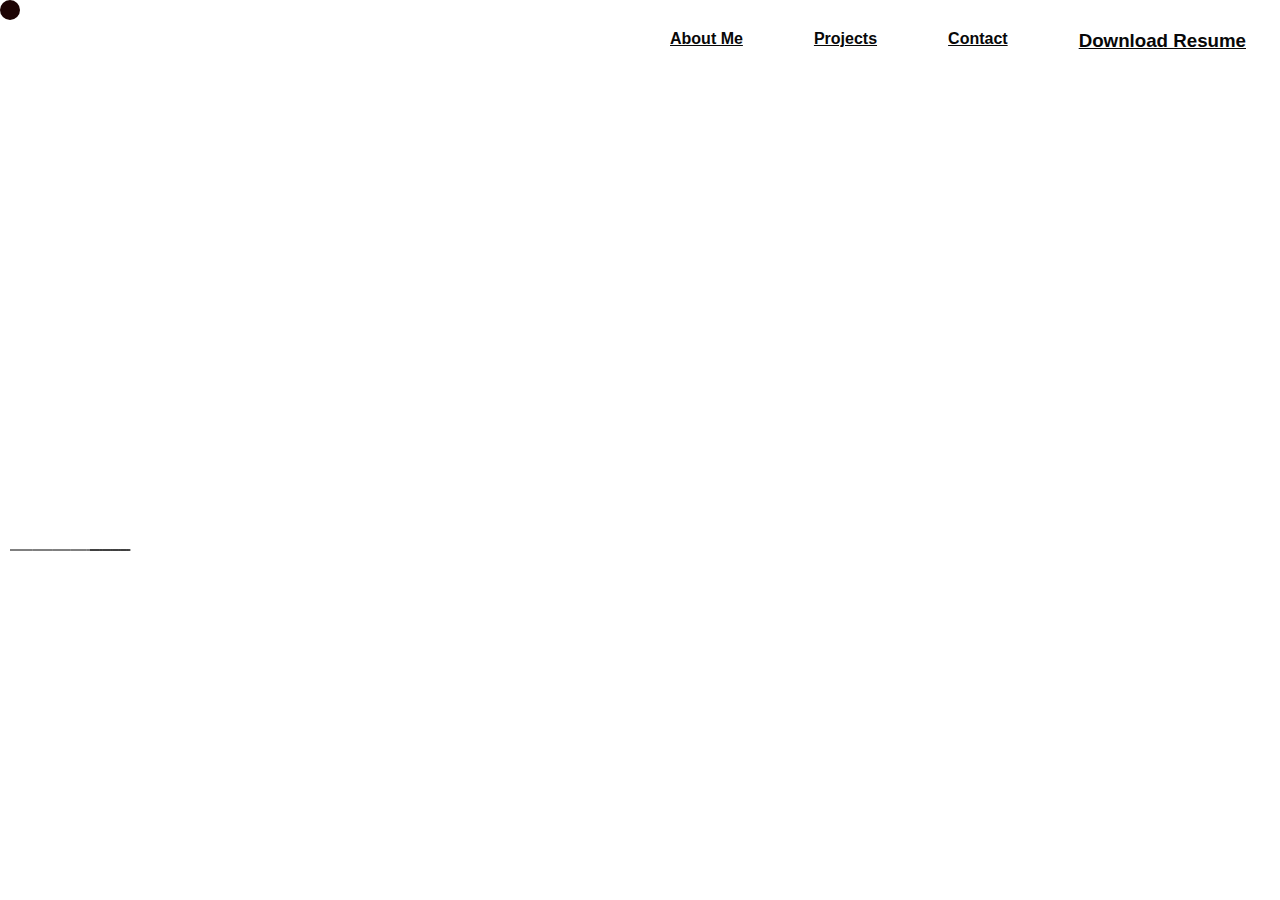
==== index.html @ f596b378 "Update index.html" ====
<!DOCTYPE html>
<html lang="en">
<head>
    <meta charset="UTF-8">
    <meta name="viewport" content="width=device-width, initial-scale=1.0">
    <title>Madgula Raghu Siddharth</title>
    <link rel="stylesheet" href="style.css">
</head>
<body>
    <div id="main">
    <div id="cursor"></div>
        <div id="right-nav">
            <h4><a href="about.html">About Me</a></h4>
            <h4><a href="https://github.com/madgulas">Projects</a></h4>
            <h4><a href="contact.html">Contact</a></h4>
            <h3><a href="./files/Sof_resume.pdf" download="Sof_resume">Download Resume</a></h3>
        </div>
        <div id="left-nav">
            <h4>Hi I am</h4>
            <h3>Madgula Raghu Siddharth</h3>
            <br>
            <h2><u>Full Stack Developer</u></h2>
            <p>I'm a self thought Full stack developer who has industry experience of 10 years. I'm currently working for Amazon and 
                been a part of the organization for last 10 years working in different domain and a variety of teams. I'm curretly looking
                for a Full Stack Developer role or a Managerial Role due to my past expereinces.</p>
            <br>
           <button style="cursor: pointer;" onclick= "location.href='contact.html';"><h2>Hire Me</h2></button> 
        </div>
            <div id="string">
                <svg width="250%" height="260">
                    <path d="M 10 100 Q 200 100 90 100" stroke="black" fill="transparent"/>
                </svg>
            </div>
        <div id="projects">
             <div id="project1" onclick="location.href='#';" style="cursor: pointer;" class="zoom"></div>
             <div id="project2" onclick="location.href="https://madgulas.github.io/JavaScriptMini/list.html";" style="cursor: pointer;" class="zoom"></div>
             <div id="project3" onclick="location.href='#';" style="cursor: pointer;" class="zoom"></div>
             <div id="project4" onclick="location.href='#';" style="cursor: pointer;" class="zoom"></div>
             <div id="project5" onclick="location.href='#';" style="cursor: pointer;" class="zoom"></div>
        </div>

    
    </div>
    
<script src="https://cdnjs.cloudflare.com/ajax/libs/gsap/3.12.5/gsap.min.js" integrity="sha512-7eHRwcbYkK4d9g/6tD/mhkf++eoTHwpNM9woBxtPUBWm67zeAfFC+HrdoE2GanKeocly/VxeLvIqwvCdk7qScg==" crossorigin="anonymous" referrerpolicy="no-referrer"></script>
<script src="script.js"></script> 
</body>
</html>
---- style.css ----
*{
    padding: 0;
    margin: 0;
    box-sizing: border-box;
    font-family: 'Gill Sans', 'Gill Sans MT', Calibri, 'Trebuchet MS', sans-serif;
}

html, body{
    width: 100%;
    height: 100%;
    
    
}
#right-nav{
    display: flex;
    justify-content: space-between;
    position: absolute;
    margin: 30px 30px;
    width: 45%;
    left: 50%;
   
}
#string{
    display: flex;
    position: absolute;
    width: 100%;
    height: 40%;
    top: 50%;
 
}

#left-nav{
    width: 50%;
    text-align: left;
    padding-left: 40px;
    border-radius: 10px;
    padding-top: 20px;
    justify-content: left;
    position: absolute;
    top: 20%;
    height: 30%;
    background-color: rgb(205, 241, 251);

}
#left-nav h1{
    padding-top: 10px;
}
#left-nav h3{
    padding-top: 10px;
}
#left-nav h3:hover{
    font-size: 25px;
    transition: 1s;
    font-weight: 700;
    color: rgb(18, 6, 5);

}
#left-nav p:hover{
    font-size: 18px;
    transition: 1s;
    font-weight: 500;
    color: rgb(18, 6, 5);

}
#left-nav button{
    width: 100px;
    top: 10px;
    border-radius: 8px;
    color:rgb(106, 106, 249);
}
#left-nav button:hover{
    font-weight: 500;
    width:150px;
    height:30px;
    transition: 2s;
    background-color: rgb(151, 247, 151);

}
#right-nav a{
    color: rgb(8, 8, 8);
    width: 100px;
    height: 50px;
    transition: 1s;
}
#right-nav a:hover{
    font-size: 30px;
    width: 70px;
    height: 50px;
    color: rgb(4, 90, 249);
  
}
#projects{
    display: flex;
    position: absolute;
    justify-content: space-between;
    top: 75%;
    height: 20%;
    width: 100%;
    border-style: double;
    
    
}
.zoom{
    transition: 1.5s;
}
.zoom:hover{
    transform: scale(1.3);
}
#project1{  
    text-align: justify;
    position: relative;
    justify-content: center;
    display: flex;
    background-color: rgb(8, 7, 7);
    width: 20%;
    border-radius: 10px;
    border-color: rgb(4, 90, 249);
    background: url(files/Python.JPG);
    
    background-position: center;
    object-fit: contain;
    background-size: cover;
}
#project2{
    position: relative;
    justify-content: center;
    display: flex;
    background-color: rgb(17, 17, 17);
    width: 20%;
    border-radius: 10px;
    border-color: rgb(11, 12, 12);
    background: url(files/JavaScript.png);
    background-position: center;
    object-fit: contain;
    background-size: cover;
}  
#project3{
    position: relative;
    justify-content: center;
    display: flex;
    background-color: rgb(10, 10, 10);
    width: 20%;
    border-radius: 10px;
    border-color: rgb(4, 90, 249);
    background: url(files/sql.png);
    background-position: center;
    object-fit: contain;
    background-size: cover;

}
#project4{
    position: relative;
    justify-content: center;
    display: flex;
    background-color: rgb(13, 13, 12);
    width: 20%;
    border-radius: 10px;
    border-color: rgb(4, 90, 249);
    background: url(files/css.png);
    background-position: center;
    object-fit: contain;
    background-size: cover;   
}
#project5{
    position: relative;
    justify-content: center;
    border-radius: 10px;
    border-color: rgb(4, 90, 249);
    display: flex;
    background-color: rgb(16, 16, 16);
    width: 20%;
    background: url(https://miro.medium.com/v2/resize:fit:1400/1*m0H6-tUbW6grMlezlb52yw.png);
    background-position: center;
    object-fit: contain;
    background-size: cover;
}
#cursor{
    width: 20px;
    height: 20px;
    position: fixed;
    border-radius: 50%;
    background-color: rgb(29, 4, 4);
}
/* #about-me{
    padding-left: 10px;
    margin:0;
    box-sizing: border-box;
    width: 100%;
    height: 100%;
    
   
}  */
#info{
    font-family: sans-serif;
    justify-content: center;
    align-items: center;
    background-color: rgb(253, 246, 235);
    width: 50%;
    height: 130%;
    position: absolute;
    top: 10%;
    left: 20%;
    box-shadow: 0 0 10px rgba(0, 0, 0, 0.1);
    padding-left: 20px;
    padding-right: 20px;
    border-radius: 10px;
    margin:auto;
    
}
#about-me{
    height: 150%;
    background-color: rgb(251, 252, 252);
}


#back{
    font-weight: 500px;
    font-size: large;
    top: 20px;
    left: 20px;
    position: absolute;
    transition: 1s;
    color: rgb(214, 82, 82);

}
#back:hover{
    color: rgb(0, 149, 255);
    font-size: 30px;  
}











@media (max-width: 500px){
    #main{
        flex-direction: column;
    }
    #main #left{
        width: 100%;
    
    }
    #main #right{
        width: 100%;
    }
}
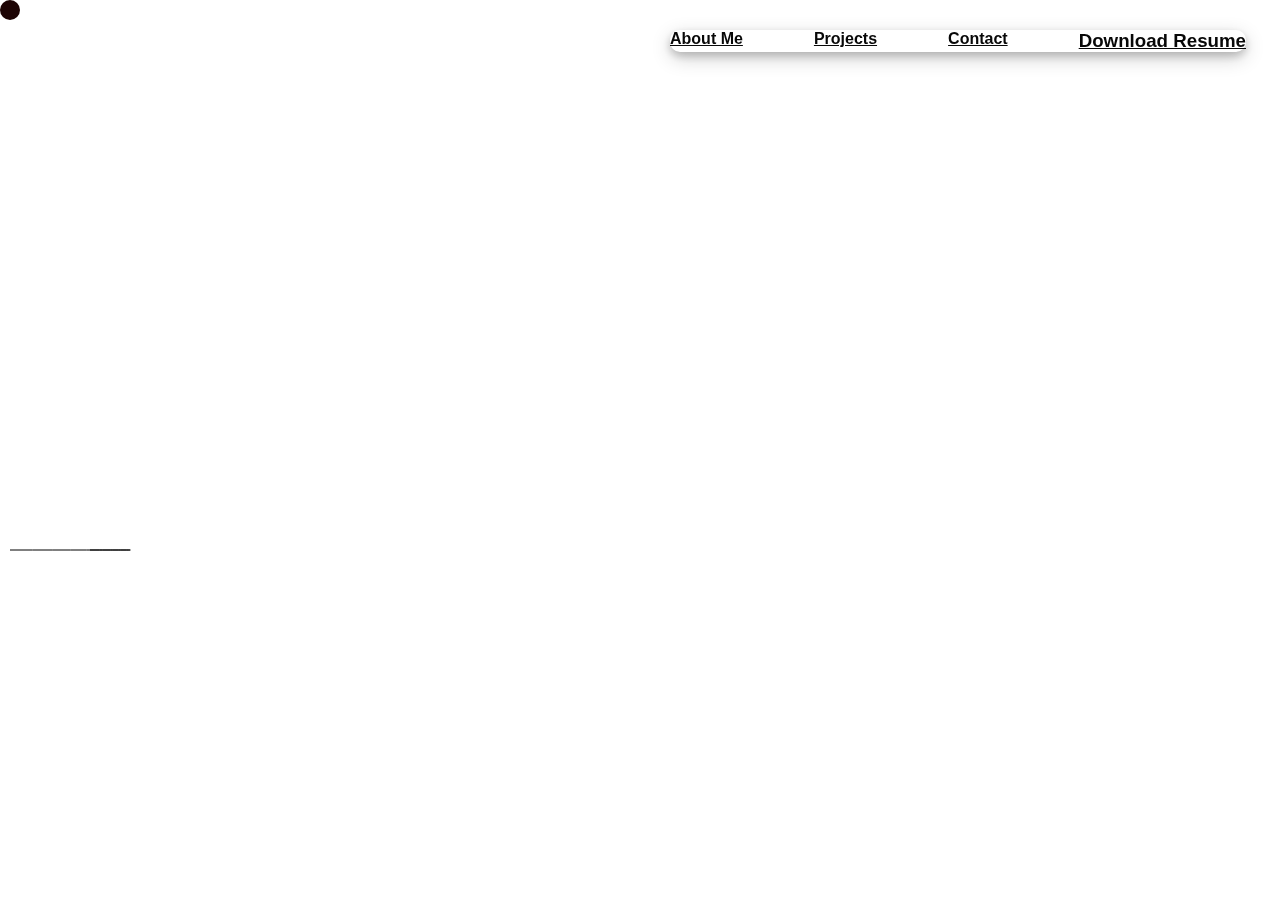
==== commit 9d5b50af: "Initial Commit" ====
--- a/index.html
+++ b/index.html
@@ -33,7 +33,7 @@
             </div>
         <div id="projects">
              <div id="project1" onclick="location.href='#';" style="cursor: pointer;" class="zoom"></div>
-             <div id="project2" onclick="location.href="https://madgulas.github.io/JavaScriptMini/list.html";" style="cursor: pointer;" class="zoom"></div>
+             <div id="project2" onclick="window.location.href='https://madgulas.github.io/JavaScriptMini/list.html';" style="cursor: pointer;" class="zoom"></div>
              <div id="project3" onclick="location.href='#';" style="cursor: pointer;" class="zoom"></div>
              <div id="project4" onclick="location.href='#';" style="cursor: pointer;" class="zoom"></div>
              <div id="project5" onclick="location.href='#';" style="cursor: pointer;" class="zoom"></div>
@@ -45,4 +45,4 @@
 <script src="https://cdnjs.cloudflare.com/ajax/libs/gsap/3.12.5/gsap.min.js" integrity="sha512-7eHRwcbYkK4d9g/6tD/mhkf++eoTHwpNM9woBxtPUBWm67zeAfFC+HrdoE2GanKeocly/VxeLvIqwvCdk7qScg==" crossorigin="anonymous" referrerpolicy="no-referrer"></script>
 <script src="script.js"></script> 
 </body>
-</html>
+</html>--- a/style.css
+++ b/style.css
@@ -18,6 +18,8 @@
     margin: 30px 30px;
     width: 45%;
     left: 50%;
+    box-shadow: 0 4px 8px 0 rgba(0, 0, 0, 0.2), 0 6px 20px 0 rgba(0, 0, 0, 0.19);
+    border-radius: 10px;
    
 }
 #string{
@@ -40,6 +42,7 @@
     top: 20%;
     height: 30%;
     background-color: rgb(205, 241, 251);
+    box-shadow: 0 4px 8px 0 rgba(0, 0, 0, 0.2), 0 6px 20px 0 rgba(0, 0, 0, 0.19);
 
 }
 #left-nav h1{
@@ -97,6 +100,7 @@
     height: 20%;
     width: 100%;
     border-style: double;
+    box-shadow: 0 4px 8px 0 rgba(0, 0, 0, 0.2), 0 6px 20px 0 rgba(0, 0, 0, 0.19);
     
     
 }
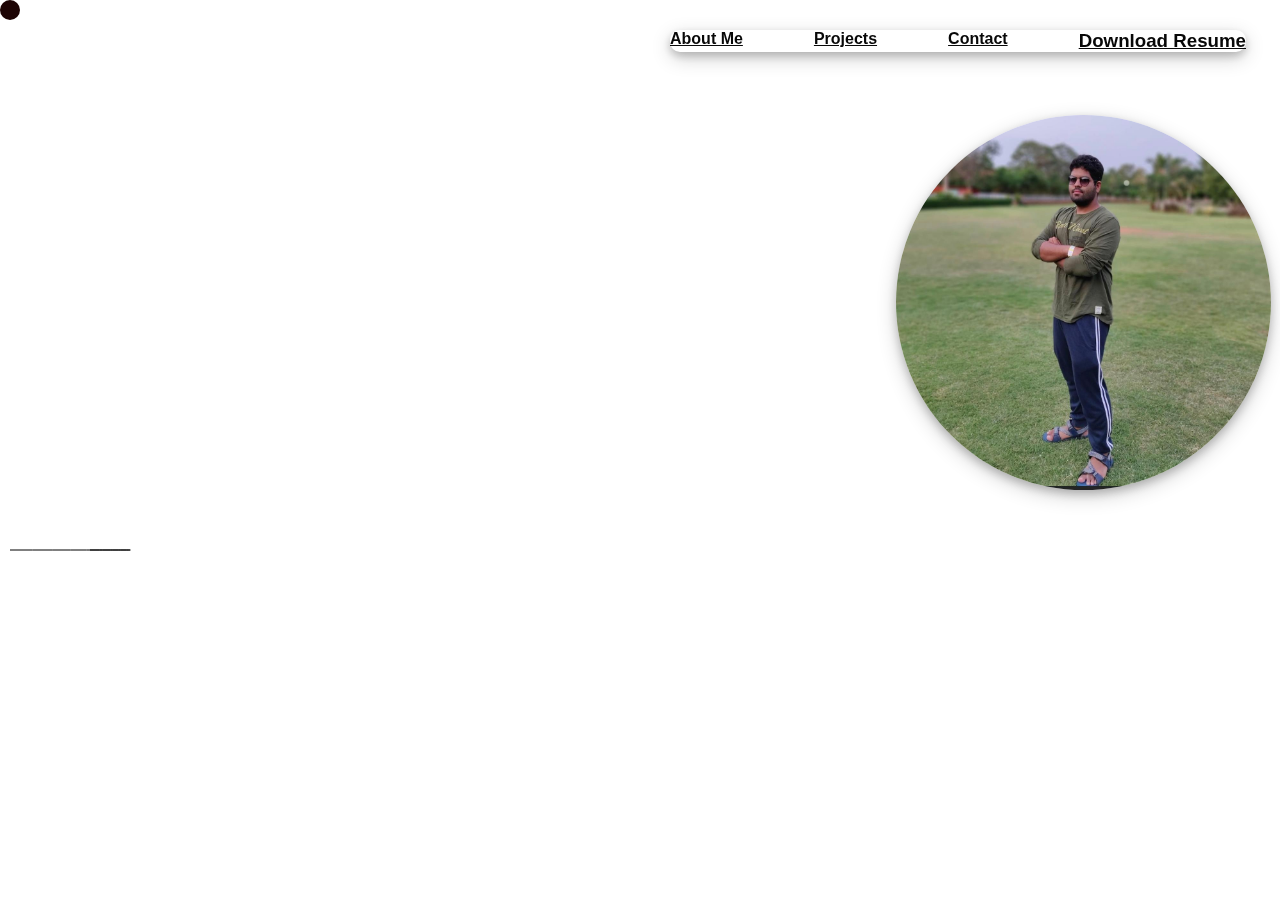
==== commit 9b640da6: "l2" ====
--- a/index.html
+++ b/index.html
@@ -38,6 +38,9 @@
              <div id="project4" onclick="location.href='#';" style="cursor: pointer;" class="zoom"></div>
              <div id="project5" onclick="location.href='#';" style="cursor: pointer;" class="zoom"></div>
         </div>
+        <div id="img">
+            <img src="IMG-20210717-WA0001.jpg" alt="">
+        </div>
 
     
     </div>
@@ -45,4 +48,4 @@
 <script src="https://cdnjs.cloudflare.com/ajax/libs/gsap/3.12.5/gsap.min.js" integrity="sha512-7eHRwcbYkK4d9g/6tD/mhkf++eoTHwpNM9woBxtPUBWm67zeAfFC+HrdoE2GanKeocly/VxeLvIqwvCdk7qScg==" crossorigin="anonymous" referrerpolicy="no-referrer"></script>
 <script src="script.js"></script> 
 </body>
-</html>+</html>
--- a/style.css
+++ b/style.css
@@ -8,7 +8,7 @@
 html, body{
     width: 100%;
     height: 100%;
-    
+    background-color: (253, 246, 235);
     
 }
 #right-nav{
@@ -20,6 +20,8 @@
     left: 50%;
     box-shadow: 0 4px 8px 0 rgba(0, 0, 0, 0.2), 0 6px 20px 0 rgba(0, 0, 0, 0.19);
     border-radius: 10px;
+    background-color: white;
+  
    
 }
 #string{
@@ -228,10 +230,17 @@
 
 }
 #back:hover{
-    color: rgb(0, 149, 255);
+    color: rgb(114, 188, 241);
     font-size: 30px;  
 }
-
+img{
+    width: 375px;
+    height: 375px;
+    border-radius: 50%;
+    margin-top: 9%;
+    margin-left: 70%;
+    box-shadow: 0 4px 8px 0 rgba(0, 0, 0, 0.2), 0 6px 20px 0 rgba(0, 0, 0, 0.19);
+}
 
 
 
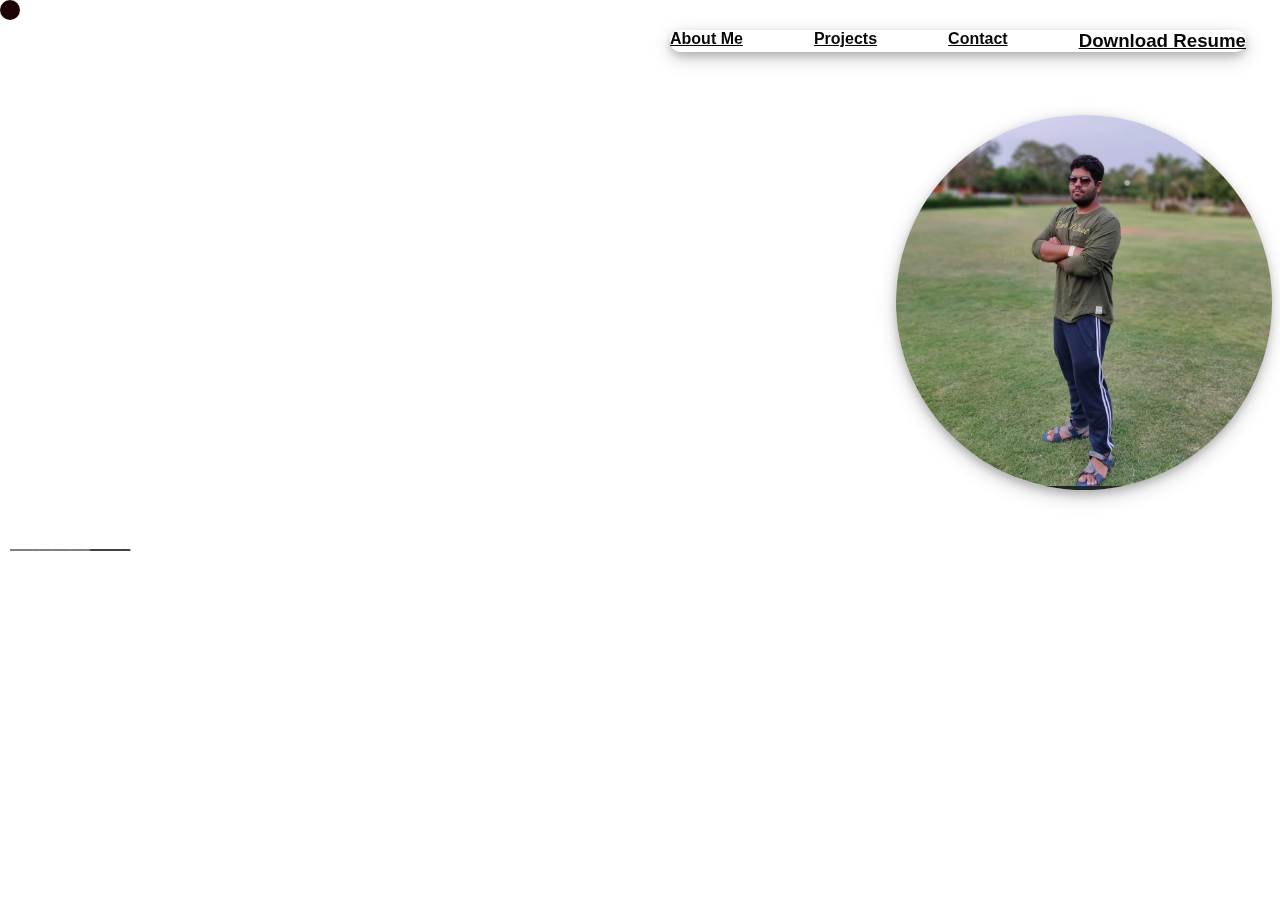
==== commit bf8e9c21: "l2" ====
--- a/index.html
+++ b/index.html
@@ -38,7 +38,7 @@
              <div id="project4" onclick="location.href='#';" style="cursor: pointer;" class="zoom"></div>
              <div id="project5" onclick="location.href='#';" style="cursor: pointer;" class="zoom"></div>
         </div>
-        <div id="img">
+        <div id="img1">
             <img src="IMG-20210717-WA0001.jpg" alt="">
         </div>
 
--- a/style.css
+++ b/style.css
@@ -233,13 +233,18 @@
     color: rgb(114, 188, 241);
     font-size: 30px;  
 }
-img{
+#img1{
+    display: flex;
+    position: absolute;
     width: 375px;
     height: 375px;
     border-radius: 50%;
     margin-top: 9%;
     margin-left: 70%;
     box-shadow: 0 4px 8px 0 rgba(0, 0, 0, 0.2), 0 6px 20px 0 rgba(0, 0, 0, 0.19);
+}
+#img1 img{
+    border-radius: 50%;
 }
 
 
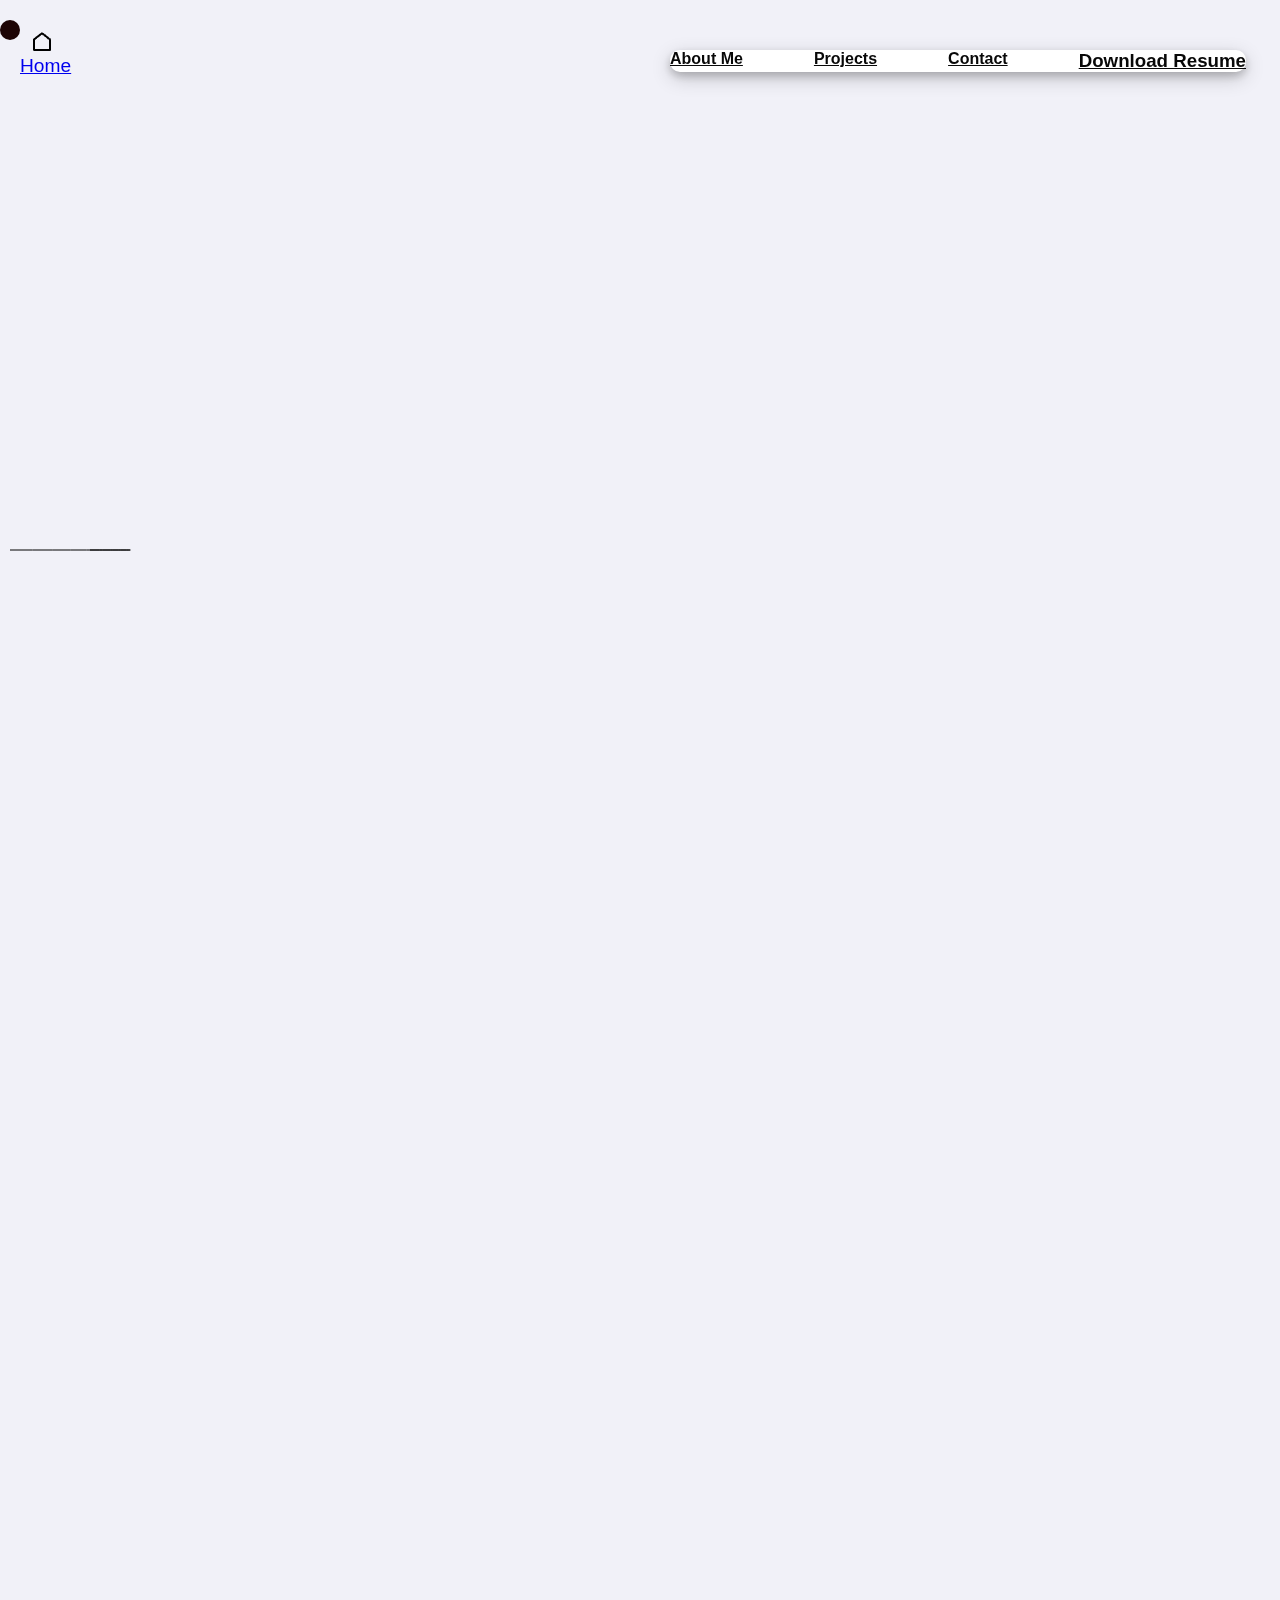
==== commit 71abaa79: "l3" ====
--- a/index.html
+++ b/index.html
@@ -44,6 +44,10 @@
 
     
     </div>
+    <div id="img2">
+        <img src="home-line.png" onclick="window.location.href='https://madgulas.github.io/PortfolioWebsite/';"alt="">
+    </div>
+    <div id="home"><a href="https://madgulas.github.io/PortfolioWebsite/">Home</a></div>
     
 <script src="https://cdnjs.cloudflare.com/ajax/libs/gsap/3.12.5/gsap.min.js" integrity="sha512-7eHRwcbYkK4d9g/6tD/mhkf++eoTHwpNM9woBxtPUBWm67zeAfFC+HrdoE2GanKeocly/VxeLvIqwvCdk7qScg==" crossorigin="anonymous" referrerpolicy="no-referrer"></script>
 <script src="script.js"></script> 
--- a/style.css
+++ b/style.css
@@ -8,7 +8,7 @@
 html, body{
     width: 100%;
     height: 100%;
-    background-color: (253, 246, 235);
+    background-color: rgb(241, 241, 248)
     
 }
 #right-nav{
@@ -34,6 +34,7 @@
 }
 
 #left-nav{
+    margin-left: 35px;
     width: 50%;
     text-align: left;
     padding-left: 40px;
@@ -246,7 +247,25 @@
 #img1 img{
     border-radius: 50%;
 }
-
+#img2{
+    margin: 20px;
+    padding: 10px;
+    height: 50px;
+    width: 50px;
+    cursor: pointer;
+    background-size: cover;
+    object-fit: contain;
+    
+}
+#home {
+    top: -35px;
+    left: 20px;
+    display: flex;
+    position: relative;
+    font-size: larger;
+
+    
+}
 
 
 
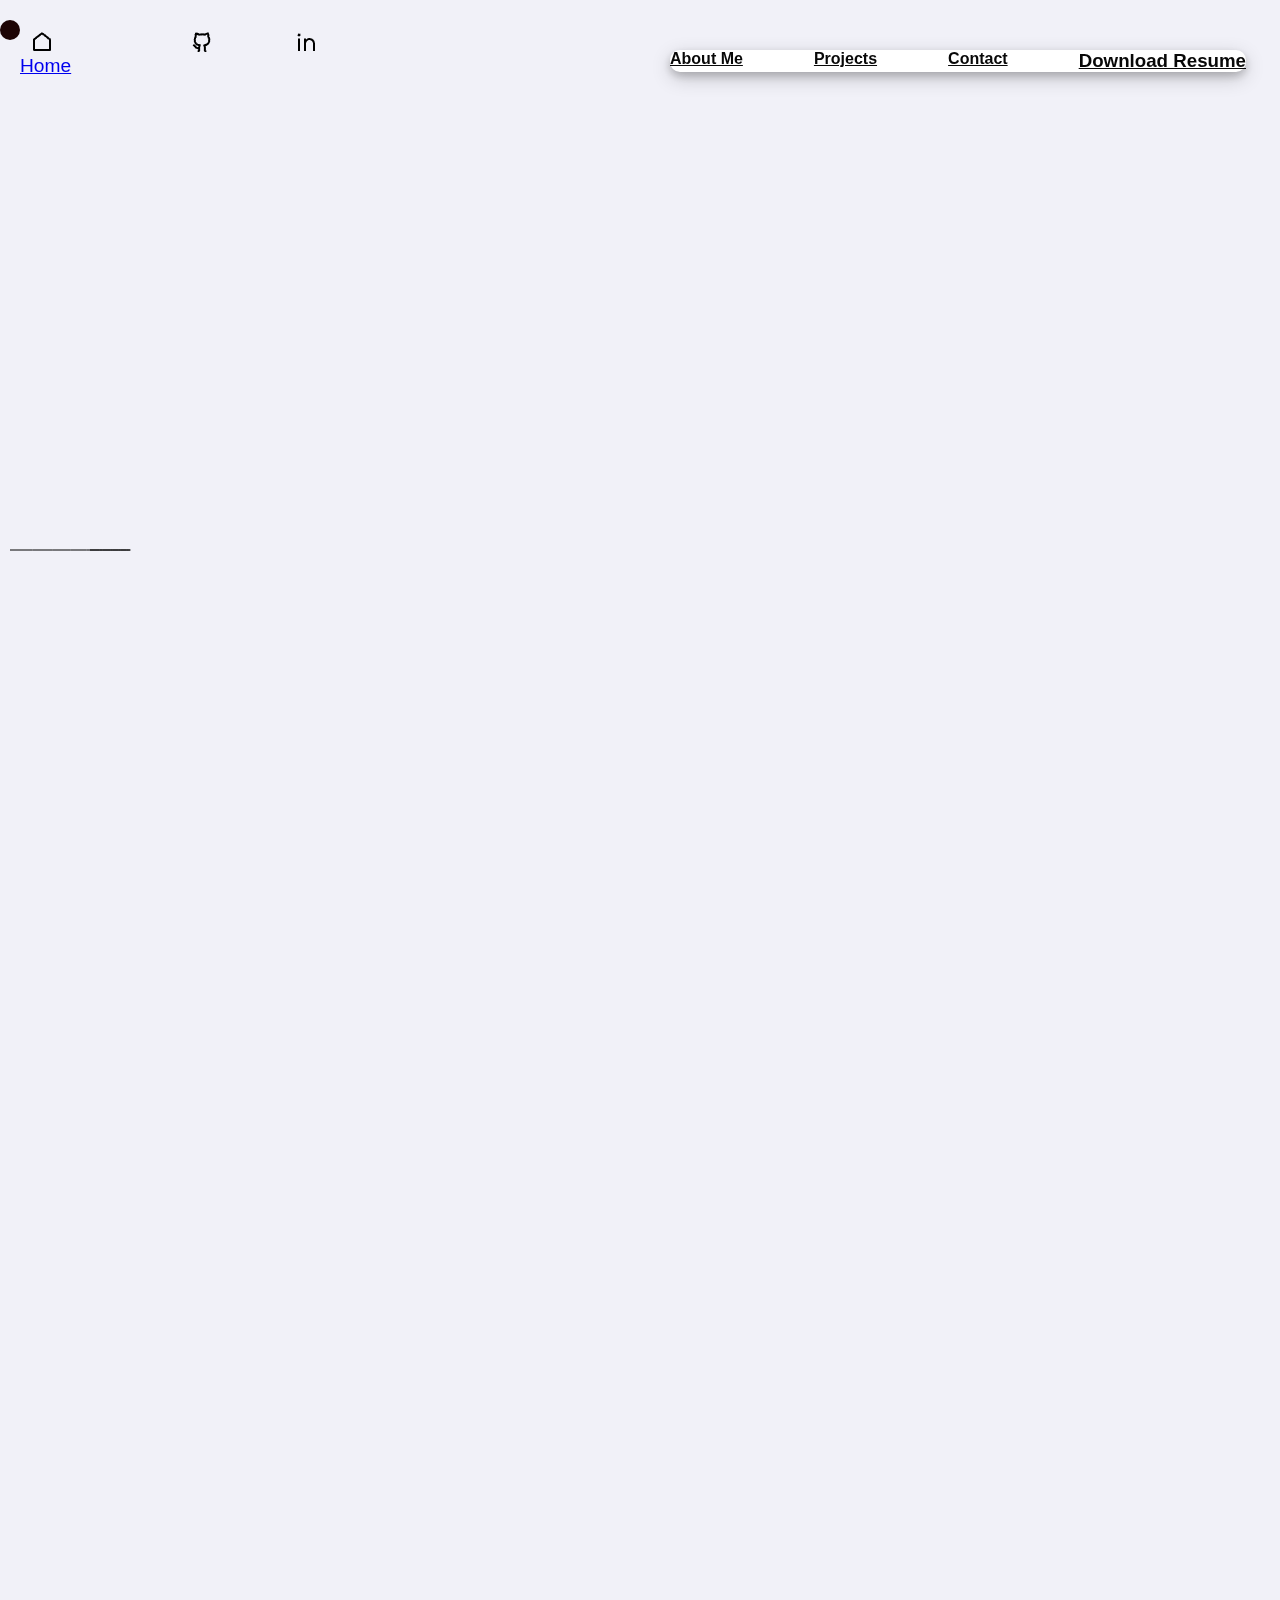
==== commit 71de2877: "l3" ====
--- a/index.html
+++ b/index.html
@@ -48,6 +48,12 @@
         <img src="home-line.png" onclick="window.location.href='https://madgulas.github.io/PortfolioWebsite/';"alt="">
     </div>
     <div id="home"><a href="https://madgulas.github.io/PortfolioWebsite/">Home</a></div>
+    <div id="social">
+        <img src="github-line.png" onclick="window.location.href='https://github.com/madgulas';"alt="">
+        
+        <img src="linkedin-line.png" onclick="window.location.href='https://www.linkedin.com/in/siddharth-madgula-0286ba7b/';" alt="">
+       
+    </div>
     
 <script src="https://cdnjs.cloudflare.com/ajax/libs/gsap/3.12.5/gsap.min.js" integrity="sha512-7eHRwcbYkK4d9g/6tD/mhkf++eoTHwpNM9woBxtPUBWm67zeAfFC+HrdoE2GanKeocly/VxeLvIqwvCdk7qScg==" crossorigin="anonymous" referrerpolicy="no-referrer"></script>
 <script src="script.js"></script> 
--- a/style.css
+++ b/style.css
@@ -266,6 +266,18 @@
 
     
 }
+#social{
+    display: flex;
+    position: absolute;
+    display: flex;
+    margin: 10px 180px;
+    top: 10px;
+    justify-content: space-around;
+    padding: 10px;
+    cursor: pointer;
+    gap: 80px;
+    
+}
 
 
 
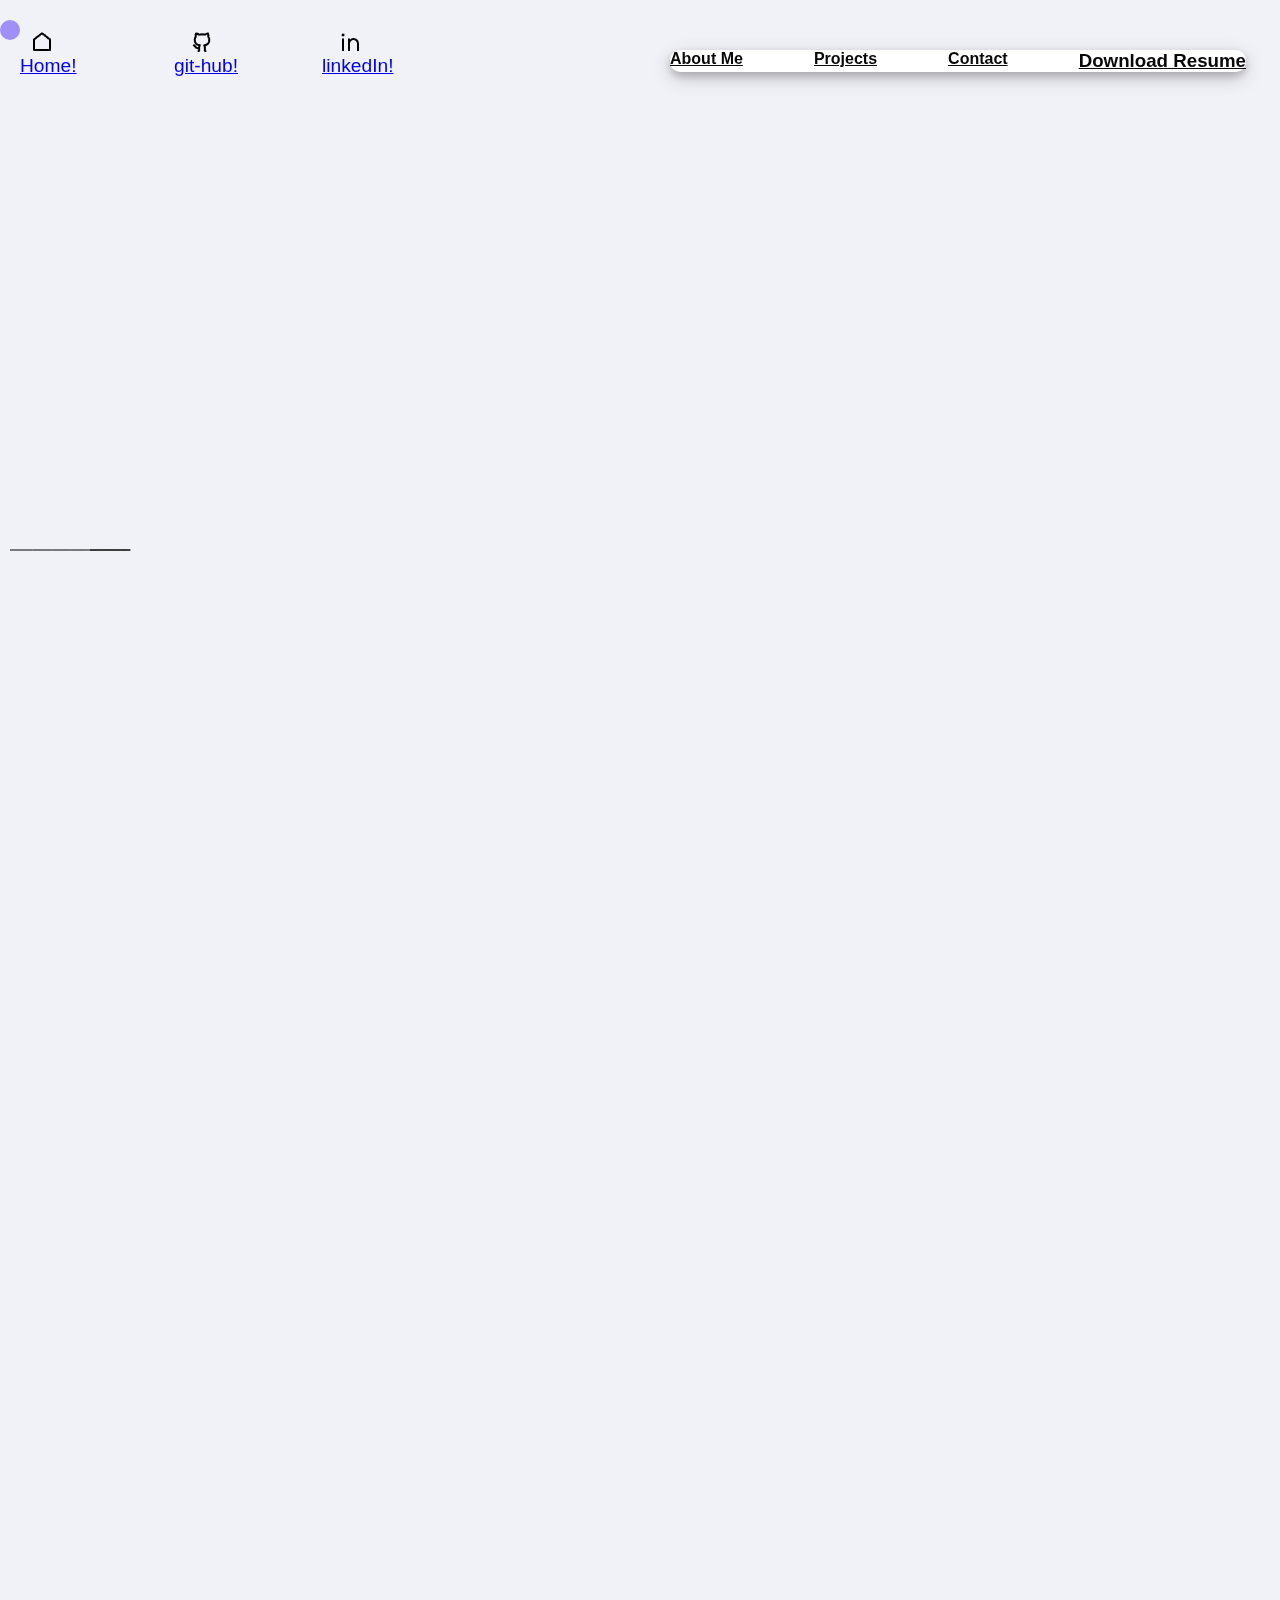
==== commit a688fb54: "l4" ====
--- a/index.html
+++ b/index.html
@@ -47,12 +47,12 @@
     <div id="img2">
         <img src="home-line.png" onclick="window.location.href='https://madgulas.github.io/PortfolioWebsite/';"alt="">
     </div>
-    <div id="home"><a href="https://madgulas.github.io/PortfolioWebsite/">Home</a></div>
+    <div id="home"><a href="https://madgulas.github.io/PortfolioWebsite/">Home!</a></div>
     <div id="social">
         <img src="github-line.png" onclick="window.location.href='https://github.com/madgulas';"alt="">
-        
+        <div id="git"><a href="https://madgulas.github.io/PortfolioWebsite/">git-hub!</a></div>
         <img src="linkedin-line.png" onclick="window.location.href='https://www.linkedin.com/in/siddharth-madgula-0286ba7b/';" alt="">
-       
+        <div id="linkedin"><a href="https://www.linkedin.com/in/siddharth-madgula-0286ba7b/'">linkedIn!</a></div>
     </div>
     
 <script src="https://cdnjs.cloudflare.com/ajax/libs/gsap/3.12.5/gsap.min.js" integrity="sha512-7eHRwcbYkK4d9g/6tD/mhkf++eoTHwpNM9woBxtPUBWm67zeAfFC+HrdoE2GanKeocly/VxeLvIqwvCdk7qScg==" crossorigin="anonymous" referrerpolicy="no-referrer"></script>
--- a/style.css
+++ b/style.css
@@ -186,7 +186,7 @@
     height: 20px;
     position: fixed;
     border-radius: 50%;
-    background-color: rgb(29, 4, 4);
+    background-color: rgb(160, 142, 249);
 }
 /* #about-me{
     padding-left: 10px;
@@ -266,6 +266,7 @@
 
     
 }
+
 #social{
     display: flex;
     position: absolute;
@@ -275,11 +276,24 @@
     justify-content: space-around;
     padding: 10px;
     cursor: pointer;
-    gap: 80px;
-    
-}
-
-
+    gap: 30px;
+    
+}
+
+#git{
+    top: 25px;
+    left: -70px;
+    display: flex;
+    position: relative;
+    font-size: larger;
+}
+#linkedin{
+    top: 25px;
+    left: -70px;
+    display: flex;
+    position: relative;
+    font-size: larger;
+}
 
 
 
